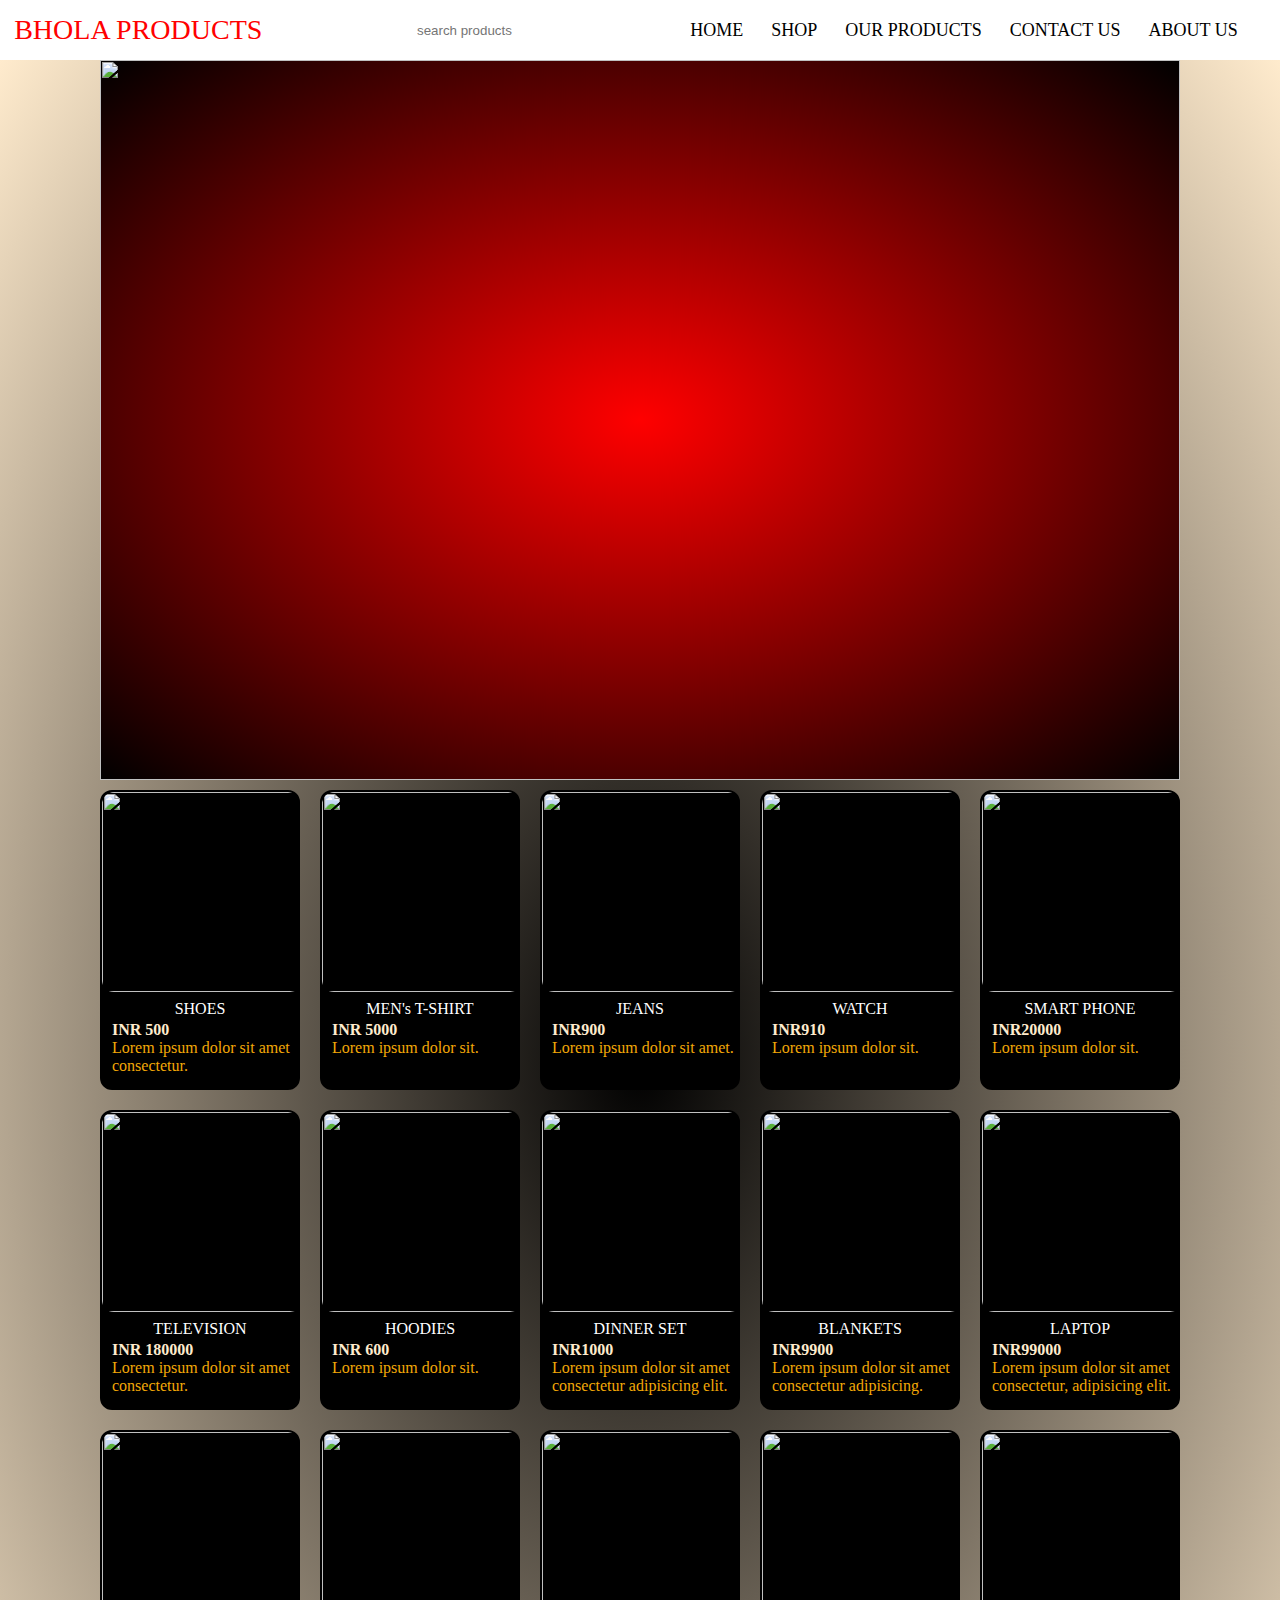
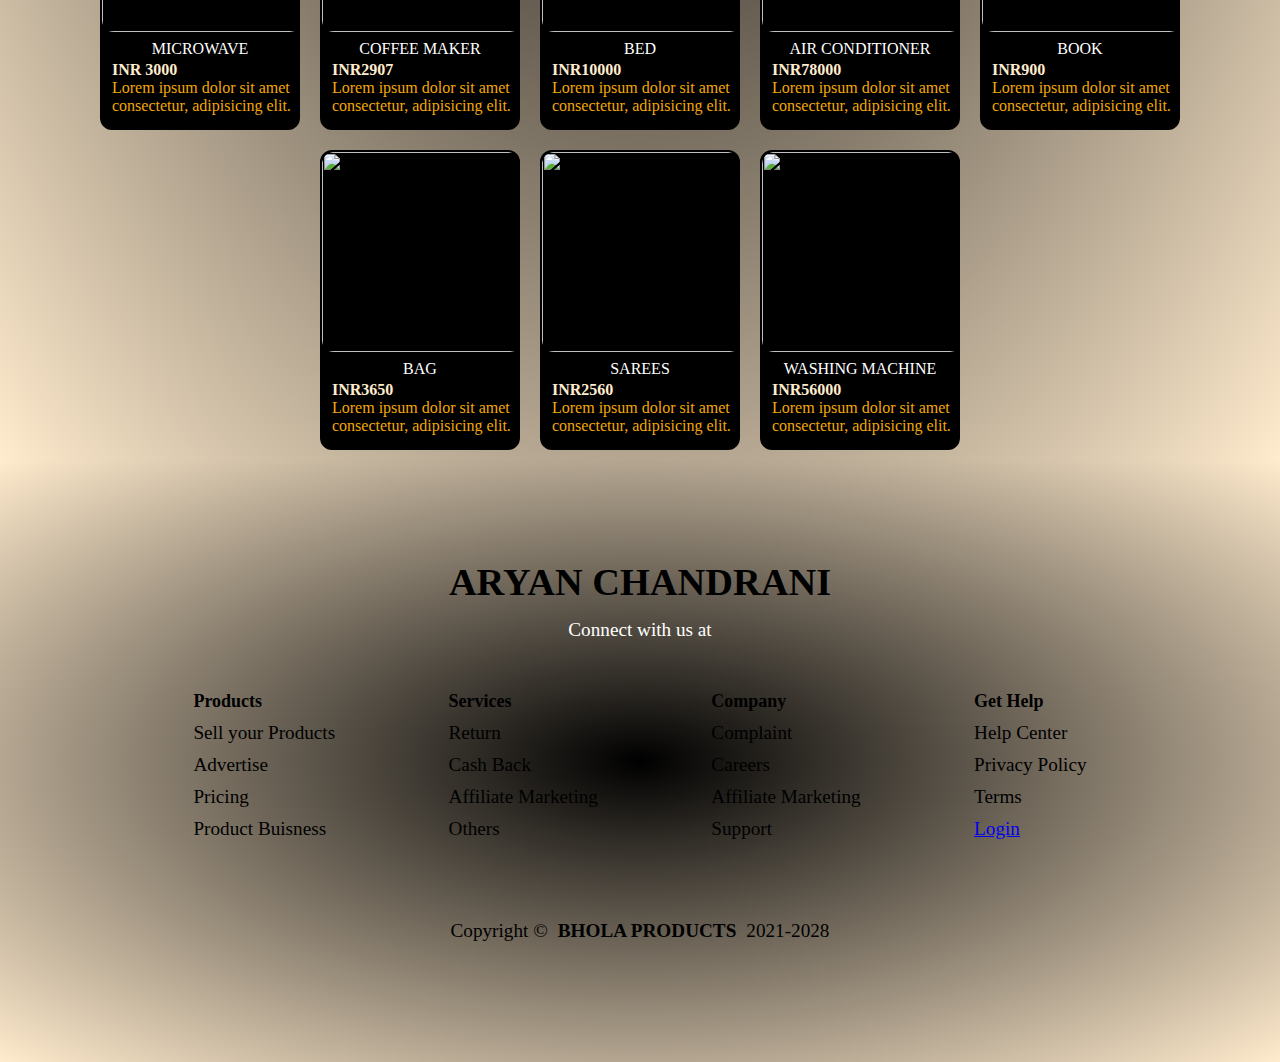
==== index.html @ 9b672bcb "Add files via upload" ====
<!DOCTYPE html>
<html lang="en">

<head>
  <title>BHOLA PRODUCTS</title>

  <link rel="stylesheet" href="index.css">
  <link href="https://unpkg.com/ionicons@4.5.10-0/dist/css/ionicons.min.css" rel="stylesheet">
</head>
<script>

const close = document.querySelector(".close");
const open = document.querySelector(".ham");
const menu = document.querySelector(".menu");
close.addEventListener("click", () => {
  menu.style.visibility = "hidden";
});
open.addEventListener("click", () => {
  menu.style.visibility = "visible";
});
</script>

<body>
  <header>
    <div class="logo"><a href="#">BHOLA PRODUCTS </a></div>
    <div class="menu">
      <a href="">
        <ion-icon name="close" class="close"></ion-icon>
      </a>

      <ul>
        <li><a href="index.html" class="under">HOME</a></li>
        <li><a href="#" class="under">SHOP</a></li>
        <li><a href="#" class="under">OUR PRODUCTS</a></li>
        <li><a href="#" class="under">CONTACT US</a></li>
        <li><a href="#" class="under">ABOUT US</a></li>
      </ul>
    </div>
    <div class="search">

      <input type="text" placeholder="search products" id="input">
       <span><ion-icon class="s" name="search"></ion-icon></span> 
      
    </div>
    <div class="heading">
      <ul>
        <li><a href="#" class="under">HOME</a></li>
        <li><a href="#section2" class="under">SHOP</a></li>
        <li><a href="#section2"class="under">OUR PRODUCTS</a></li>
        <li><a href="#footer" class="under">CONTACT US</a></li>
        <li><a href="#footer" class="under">ABOUT US</a></li>
      </ul>
    </div>
    <div class="heading1">
      <ion-icon name="menu" class="ham"></ion-icon>
    </div>
  </header>
  <section>
    <div class="section">
      <div class="section1">
        <div class="img-slider">
          <img
            src="https://images.pexels.com/photos/6347888/pexels-photo-6347888.jpeg?auto=compress&cs=tinysrgb&dpr=2&h=750&w=1260"
            alt="" class="img">
          <img
            src="https://images.pexels.com/photos/3962294/pexels-photo-3962294.jpeg?auto=compress&cs=tinysrgb&dpr=2&h=750&w=1260"
            alt="" class="img">
          <img
            src="https://images.pexels.com/photos/2292953/pexels-photo-2292953.jpeg?auto=compress&cs=tinysrgb&dpr=2&w=500"
            alt="" class="img">
          <img
            src="https://images.pexels.com/photos/1229861/pexels-photo-1229861.jpeg?auto=compress&cs=tinysrgb&dpr=2&h=750&w=1260"
            alt="" class="img">
          <img
            src="https://images.pexels.com/photos/1598505/pexels-photo-1598505.jpeg?auto=compress&cs=tinysrgb&dpr=2&h=750&w=1260"
            alt="" class="img">
        </div>

      </div>
      <div id="section2" class="section2">
        <div class="container">
          <div class="items">
            <div class="img img1"><img
                src="https://images.pexels.com/photos/1464625/pexels-photo-1464625.jpeg?auto=compress&cs=tinysrgb&dpr=2&h=650&w=940"
                alt=""></div>
            <div class="name">SHOES</div>
            <div class="price">INR 500</div>
            <div class="info">Lorem ipsum dolor sit amet consectetur.</div>
          </div>
          <div class="items">
            <div class="img img2"><img
                src="https://images.pexels.com/photos/3649765/pexels-photo-3649765.jpeg?auto=compress&cs=tinysrgb&dpr=1&w=500"
                alt=""></div>
            <div class="name">MEN's T-SHIRT</div>
            <div class="price">INR 5000</div>
            <div class="info">Lorem ipsum dolor sit.</div>
          </div>
          <div class="items">
            <div class="img img3"><img
                src="https://media.istockphoto.com/photos/folded-blue-jeans-on-a-white-background-modern-casual-clothing-flat-picture-id1281304280"
                alt=""></div>
            <div class="name">JEANS</div>
            <div class="price">INR900</div>
            <div class="info">Lorem ipsum dolor sit amet.</div>
          </div>
          <div class="items">
            <div class="img img1"><img
                src="https://images.pexels.com/photos/8839887/pexels-photo-8839887.jpeg?auto=compress&cs=tinysrgb&dpr=2&h=650&w=940"
                alt=""></div>
            <div class="name">WATCH</div>
            <div class="price">INR910</div>
            <div class="info">Lorem ipsum dolor sit.</div>
          </div>
          <div class="items">
            <div class="img img1"><img
                src="https://images.pexels.com/photos/6858618/pexels-photo-6858618.jpeg?auto=compress&cs=tinysrgb&dpr=2&h=650&w=940"
                alt=""></div>
            <div class="name">SMART PHONE</div>
            <div class="price">INR20000</div>
            <div class="info">Lorem ipsum dolor sit.</div>
          </div>
          <div class="items">
            <div class="img img1"><img
                src="https://images.pexels.com/photos/5552789/pexels-photo-5552789.jpeg?auto=compress&cs=tinysrgb&dpr=2&h=650&w=940"
                alt=""></div>
            <div class="name">TELEVISION</div>
            <div class="price">INR 180000</div>
            <div class="info">Lorem ipsum dolor sit amet consectetur.</div>
          </div>
          <div class="items">
            <div class="img img1"><img
                src="https://images.pexels.com/photos/4295985/pexels-photo-4295985.jpeg?auto=compress&cs=tinysrgb&dpr=1&w=500"
                alt=""></div>
            <div class="name">HOODIES</div>
            <div class="price">INR 600</div>
            <div class="info">Lorem ipsum dolor sit.</div>
          </div>
          <div class="items">
            <div class="img img1"><img
                src="https://media.istockphoto.com/photos/vintage-plates-with-silver-teaspoons-picture-id184363070"
                alt=""></div>
            <div class="name">DINNER SET</div>
            <div class="price">INR1000</div>
            <div class="info">Lorem ipsum dolor sit amet consectetur adipisicing elit.</div>
          </div>
          <div class="items">
            <div class="img img1"><img
                src="https://images.pexels.com/photos/6463348/pexels-photo-6463348.jpeg?auto=compress&cs=tinysrgb&dpr=1&w=500"
                alt=""></div>
            <div class="name">BLANKETS</div>
            <div class="price">INR9900</div>
            <div class="info">Lorem ipsum dolor sit amet consectetur adipisicing.</div>
          </div>
          <div class="items">
            <div class="img img1"><img
                src="https://images.pexels.com/photos/2659939/pexels-photo-2659939.jpeg?auto=compress&cs=tinysrgb&dpr=1&w=500"
                alt=""></div>
            <div class="name">LAPTOP</div>
            <div class="price">INR99000</div>
            <div class="info">Lorem ipsum dolor sit amet consectetur, adipisicing elit.</div>
          </div>
          <div class="items">
            <div class="img img1"><img
                src="https://media.istockphoto.com/photos/modern-kitchen-microwave-oven-picture-id1144960519" alt="">
            </div>
            <div class="name">MICROWAVE</div>
            <div class="price">INR 3000</div>
            <div class="info">Lorem ipsum dolor sit amet consectetur, adipisicing elit.</div>
          </div>
          <div class="items">
            <div class="img img1"><img
                src="https://media.istockphoto.com/photos/black-coffee-maker-with-green-led-lights-picture-id177395430"
                alt=""></div>
            <div class="name">COFFEE MAKER</div>
            <div class="price">INR2907</div>
            <div class="info">Lorem ipsum dolor sit amet consectetur, adipisicing elit.</div>
          </div>
          <div class="items">
            <div class="img img1"><img
                src="https://images.pexels.com/photos/6606354/pexels-photo-6606354.jpeg?auto=compress&cs=tinysrgb&dpr=1&w=500"
                alt=""></div>
            <div class="name">BED</div>
            <div class="price">INR10000</div>
            <div class="info">Lorem ipsum dolor sit amet consectetur, adipisicing elit.</div>
          </div>
          <div class="items">
            <div class="img img1"><img
                src="https://media.istockphoto.com/photos/woman-turning-on-air-conditioner-picture-id1325708905" alt="">
            </div>
            <div class="name">AIR CONDITIONER</div>
            <div class="price">INR78000</div>
            <div class="info">Lorem ipsum dolor sit amet consectetur, adipisicing elit.</div>
          </div>
          <div class="items">
            <div class="img img1"><img
                src="https://images.pexels.com/photos/5834/nature-grass-leaf-green.jpg?auto=compress&cs=tinysrgb&dpr=2&h=650&w=940"
                alt=""></div>
            <div class="name">BOOK</div>
            <div class="price">INR900</div>
            <div class="info">Lorem ipsum dolor sit amet consectetur, adipisicing elit.</div>
          </div>
          <div class="items">
            <div class="img img1"><img
                src="https://images.pexels.com/photos/4339598/pexels-photo-4339598.jpeg?auto=compress&cs=tinysrgb&dpr=2&h=650&w=940"
                alt=""></div>
            <div class="name">BAG</div>
            <div class="price">INR3650</div>
            <div class="info">Lorem ipsum dolor sit amet consectetur, adipisicing elit.</div>
          </div>
          <div class="items">
            <div class="img img1"><img
                src="https://media.istockphoto.com/photos/hand-of-a-lady-selecting-yellow-colored-saree-in-a-shop-picture-id1301740530"
                alt=""></div>
            <div class="name">SAREES</div>
            <div class="price">INR2560</div>
            <div class="info">Lorem ipsum dolor sit amet consectetur, adipisicing elit.</div>
          </div>
          <div class="items">
            <div class="img img1"><img
                src="https://images.pexels.com/photos/5816934/pexels-photo-5816934.jpeg?auto=compress&cs=tinysrgb&dpr=2&h=650&w=940"
                alt=""></div>
            <div class="name">WASHING MACHINE</div>
            <div class="price">INR56000</div>
            <div class="info">Lorem ipsum dolor sit amet consectetur, adipisicing elit.</div>
          </div>
        </div>

      </div>
    </div>

  </section>
  <footer>
    <div id="footer" class="footer0">
      <h1>ARYAN CHANDRANI</h1>
    </div>
    <div class="footer1 ">
      Connect with us at<div class="social-media">
        <a href="#">
          <ion-icon name="logo-facebook"></ion-icon>
        </a>
        <a href="#">
          <ion-icon name="logo-linkedin"></ion-icon>
        </a>
        <a href="#">
          <ion-icon name="logo-youtube"></ion-icon>
        </a>
        <a href="#">
          <ion-icon name="logo-instagram"></ion-icon>
        </a>
        <a href="#">
          <ion-icon name="logo-twitter"></ion-icon>
        </a>
      </div>
    </div>
    <div class="footer2">
      <div class="product">
        <div class="heading">Products</div>
        <div class="div">Sell your Products</div>
        <div class="div">Advertise</div>
        <div class="div">Pricing</div>
        <div class="div">Product Buisness</div>

      </div>
      <div class="services">
        <div class="heading">Services</div>
        <div class="div">Return</div>
        <div class="div">Cash Back</div>
        <div class="div">Affiliate Marketing</div>
        <div class="div">Others</div>
      </div>
      <div class="Company">
        <div class="heading">Company</div>
        <div class="div">Complaint</div>
        <div class="div">Careers</div>
        <div class="div">Affiliate Marketing</div>
        <div class="div">Support</div>
      </div>
      <div class="Get Help">
        <div class="heading">Get Help</div>
        <div class="div">Help Center</div>
        <div class="div">Privacy Policy</div>
        <div class="div">Terms</div>
        <a href="login.html"><div class="div">Login </div></a>
      </div>
    </div>
    <div class="footer3">Copyright © <h4>BHOLA PRODUCTS</h4> 2021-2028</div>
  </footer>
  <script src="https://unpkg.com/ionicons@4.5.10-0/dist/ionicons.js"></script>
  <script src="app.js"></script>

</body>

</html>
---- index.css ----
* {
    margin: 0;
    padding: 0;
    box-sizing: border-box;
  }
  html {
    scroll-behavior: smooth;
  }
  
  header {
    display: flex;
    justify-content: space-evenly;
    align-items: center;
    height: 60px;
    width: 100%;
    /* background: black; */
    background-image: radial-gradient( black(50%),cyaN );
  }
  .heading ul {
    display: flex;
  }
  .logo a {
    color: white;
    transition-duration: 1s;
    font-weight: 600;
  }
  .logo a:hover {
    color: rgb(240, 197, 6);
    transition-duration: 1s;
  }
  .heading ul li {
    list-style: none;
  }
  .heading ul li a {
    margin: 5px;
    text-decoration: none;
    color: black;
    font-weight: 400;
    position: relative;
    color:black; 
    margin: 2px 14px;
    font-size: 18px;
    transition-duration: 1s;
  }
  .heading ul li a:active {
    color: red;
  }
  .heading ul li a:hover {
    color: rgb(243, 168, 7);
    transition-duration: 1s;
  }
  
  .heading ul li a::before {
    content: "";
    height: 2px;
    width: 0px;
    position: absolute;
    left: 0;
    bottom: 0;
    background-color: white;
    transition-duration: 1s;
  }
  .heading ul li a:hover::before {
    width: 100%;
    transition-duration: 1s;
    /* background-color: rgb(243, 168, 7); */
        background-image: radial-gradient( black );
  }
  #input {
    height: 30px;
    width: 250px;
    text-decoration: none;
    border: 0px;
    padding: 5px;
  }
  .logo a {
    color: rgb(255, 0, 0);
    font-size: 28px;
    font-weight: 300;
    text-decoration: none;
  }
  ion-icon {
    width: 30px;
    height: 30px;
    background-color: white;
    color: black;
  }
  ion-icon:hover {
    cursor: pointer;
  }
  .search a {
    display: flex;
  }
  header a ion-icon {
    position: relative;
    right: 3px;
  }
  
  .img-slider img {
    height: 720px;
    width: 1080px;
  }
  @keyframes slide {
    0% {
      left: 0px;
    }
    15% {
      left: 0px;
    }
    20% {
      left: -1080px;
    }
    32% {
      left: -1080px;
    }
    35% {
      left: -2160px;
    }
    47% {
      left: -2160px;
    }
    50% {
      left: -3240px;
    }
    63% {
      left: -3240px;
    }
    66% {
      left: -4320px;
    }
    79% {
      left: -4320px;
    }
    82% {
      left: -5400px;
    }
    100% {
      left: 0px;
    }
  }
  .img-slider {
    background-image: radial-gradient( red,black );
    display: flex;
    float: left;
    position: relative;
    width: 1080px;
    height: 720px;
    animation-name: slide;
    animation-duration: 10s;
    animation-iteration-count: infinite;
    transition-duration: 2s;
  }
  
  .heading1 {
    opacity: 0;
  }
  .search {
    display: flex;
    position: relative;
  }
  section
  {
    background-image: radial-gradient( black,blanchedalmond );
  }
  .section1 {
    background-image: radial-gradient( red,black );
    width: 1080px;
    overflow: hidden;
  
    justify-content: center;
    align-items: center;
    margin: 0px auto;
  }
  
  .section2 .container {
    display: flex;
    width: 100%;
    height: max-content;
    flex-wrap: wrap;
    justify-content: center;
    /* margin: 10px auto; */
  }
  .section2 .container .items {
    margin: 10px;
    width: 200px;
    height: 300px;
    /* background-color: white; */
    background-color: black;
    border: 2.5px solid black;
    border-radius: 12px;
  }
  .section2 .container .items .name {
    text-align: center;
    /* background-color: rgb(240, 197, 6); */
    background-color: black;
    height: 25px;
    padding-top: 4px;
    color: white;
    margin: 0;
  }
  .section2 .container .items .price {
    float: left;
    padding-left: 10px;
    display: block;
    width: 100%;
    color:blanchedalmond;
    font-weight: 650;
  }
  .section2 .container .items .info {
    padding-left: 10px;
    color: rgb(243, 168, 7);
  }
  .section2 .container .items .img img {
    width: 200px;
    height: 200px;
    margin: 0;
    padding: 0;
    border-radius: 12px;
    transition-duration: 0.8s;
  }
  .section2 .container .items .img {
    overflow: hidden;
    margin: 0;
  }
  .section2 .container .items:hover .img img {
    transform: scale(1.2);
    transition-duration: 0.8s;
    border-radius: 12px;
  }
  footer {
    margin: 0px;
    padding: 100px;
    display: flex;
    flex-direction: column;
    /* background-color:black ; */
    /* background-image: linear-gradient(darkblue , black ,darkblue  , black  ); */
    align-items: center;
    background-image: radial-gradient( black,blanchedalmond );
    color:BLACK ;
    font-size:  larger;
  }
  
  .footer1 {
    display: flex;
    flex-direction: column;
    align-items: center;
    color: white;
    margin-top: 15px;
  }
  .social-media {
    display: flex;
    justify-content: center;
    color: white;
    flex-wrap: wrap;
  }
  .social-media a {
    color: white;
    margin: 20px;
    border-radius: 5px;
    margin-top: 10px;
    color: white;
  }
  .social-media a ion-icon {
    color: white;
    background-color: black;
  }
  .social-media a:hover ion-icon {
    color: red;
    transform: translateY(5px);
  }
  .footer2 {
    display: flex;
    width: 100%;
    justify-content: space-evenly;
    align-items: center;
    text-decoration: none;
    flex-wrap: wrap;
  }
  .footer0 {
    font-weight: 1200;
    transition-duration: 1s;
  }
  .footer0:hover {
    color: rgb(243, 168, 7);
  }
  .footer2 .heading {
    font-weight: 900;
    font-size: 18px;
  }
  .footer3 {
    margin-top: 60px;
    margin-bottom: 20px;
    display: flex;
    flex-wrap: wrap;
    justify-content: center;
  }
  .footer2 .heading:hover {
    color: rgb(243, 168, 7);
  }
  .footer2 .div:hover {
    transform: scale(1.05);
  }
  .footer3 h4 {
    margin: 0 10px;
  }
  .footer2 div {
    margin: 10px;
  }
  .menu {
    visibility: hidden;
  }
  .heading1 .ham:active {
    color: red;
  }
  .items {
    overflow: hidden;
  }
  .ham,
  .close {
    cursor: pointer;
  }
  
  @media screen and (max-width: 1250px) {
    .heading ul li {
      display: none;
    }
  
    .items {
      transform: scale(0.9);
    }
    .img-slider img {
      height: 60vw;
      width: 80vw;
    }
    .ham:active {
      color: red;
    }
    .menu {
      display: flex;
      flex-direction: column;
      align-items: center;
    }
    .menu a ion-icon {
      position: absolute;
    }
  
    @keyframes slide1 {
      0% {
        left: 0vw;
      }
      15% {
        left: 0vw;
      }
      20% {
        left: -80vw;
      }
      32% {
        left: -80vw;
      }
      35% {
        left: -160vw;
      }
      47% {
        left: -160vw;
      }
      50% {
        left: -240vw;
      }
      63% {
        left: -240vw;
      }
      66% {
        left: -320vw;
      }
      79% {
        left: -320vw;
      }
      82% {
        left: -400vw;
      }
      100% {
        left: 0vw;
      }
    }
    .menu ul {
      display: flex;
      flex-direction: column;
      position: absolute;
      width: 100vw;
      height: 100vh;
      background-color: black;
      left: 0;
      top: 0;
      z-index: 11;
      align-items: center;
      justify-content: center;
      opacity: 1;
    }
    .close {
      z-index: 34;
  
      color: white;
      background-color: black;
    }
    .close:active {
      color: red;
    }
    .menu ul li {
      list-style: none;
      margin: 20px;
      border-top: 3px solid white;
      width: 80%;
      text-align: center;
  
      padding-top: 10px;
    }
    .menu ul li a {
      text-decoration: none;
      padding-top: 10px;
      color: white;
      font-weight: 900;
    }
    .menu ul li a:hover {
      color: rgb(240, 197, 6);
    }
    .img-slider {
      display: flex;
      float: left;
      position: relative;
      width: 80%;
      height: 60%;
      animation-name: slide1;
      animation-duration: 10s;
      animation-iteration-count: infinite;
      transition-duration: 2s;
    }
    .section1 {
      width: 80%;
      overflow: hidden;
  
      justify-content: center;
      align-items: center;
      margin: 0px auto;
    }
  
    .heading1 {
      opacity: 1;
      position: relative;
      bottom: 8px;
    }
    .search a {
      display: flex;
      flex-wrap: nowrap;
    }
  
    .heading1 .ham {
      background-color: black;
      color: white;
    }
    #input {
      width: 200px;
      flex-shrink: 2;
    }
    header {
      height: 150px;
    }
  }
  @media screen and (max-width: 550px) {
    .heading ul li {
      display: none;
    }
    .heading1 {
      opacity: 1;
  
      bottom: 8px;
    }
  
    header {
      height: 250px;
      flex-wrap: wrap;
      display: flex;
      flex-direction: column;
    }
    #input {
      width: 150px;
    }
    .close {
      z-index: 34;
    }
  
    .search a {
      display: flex;
      flex-wrap: nowrap;
    }
  }
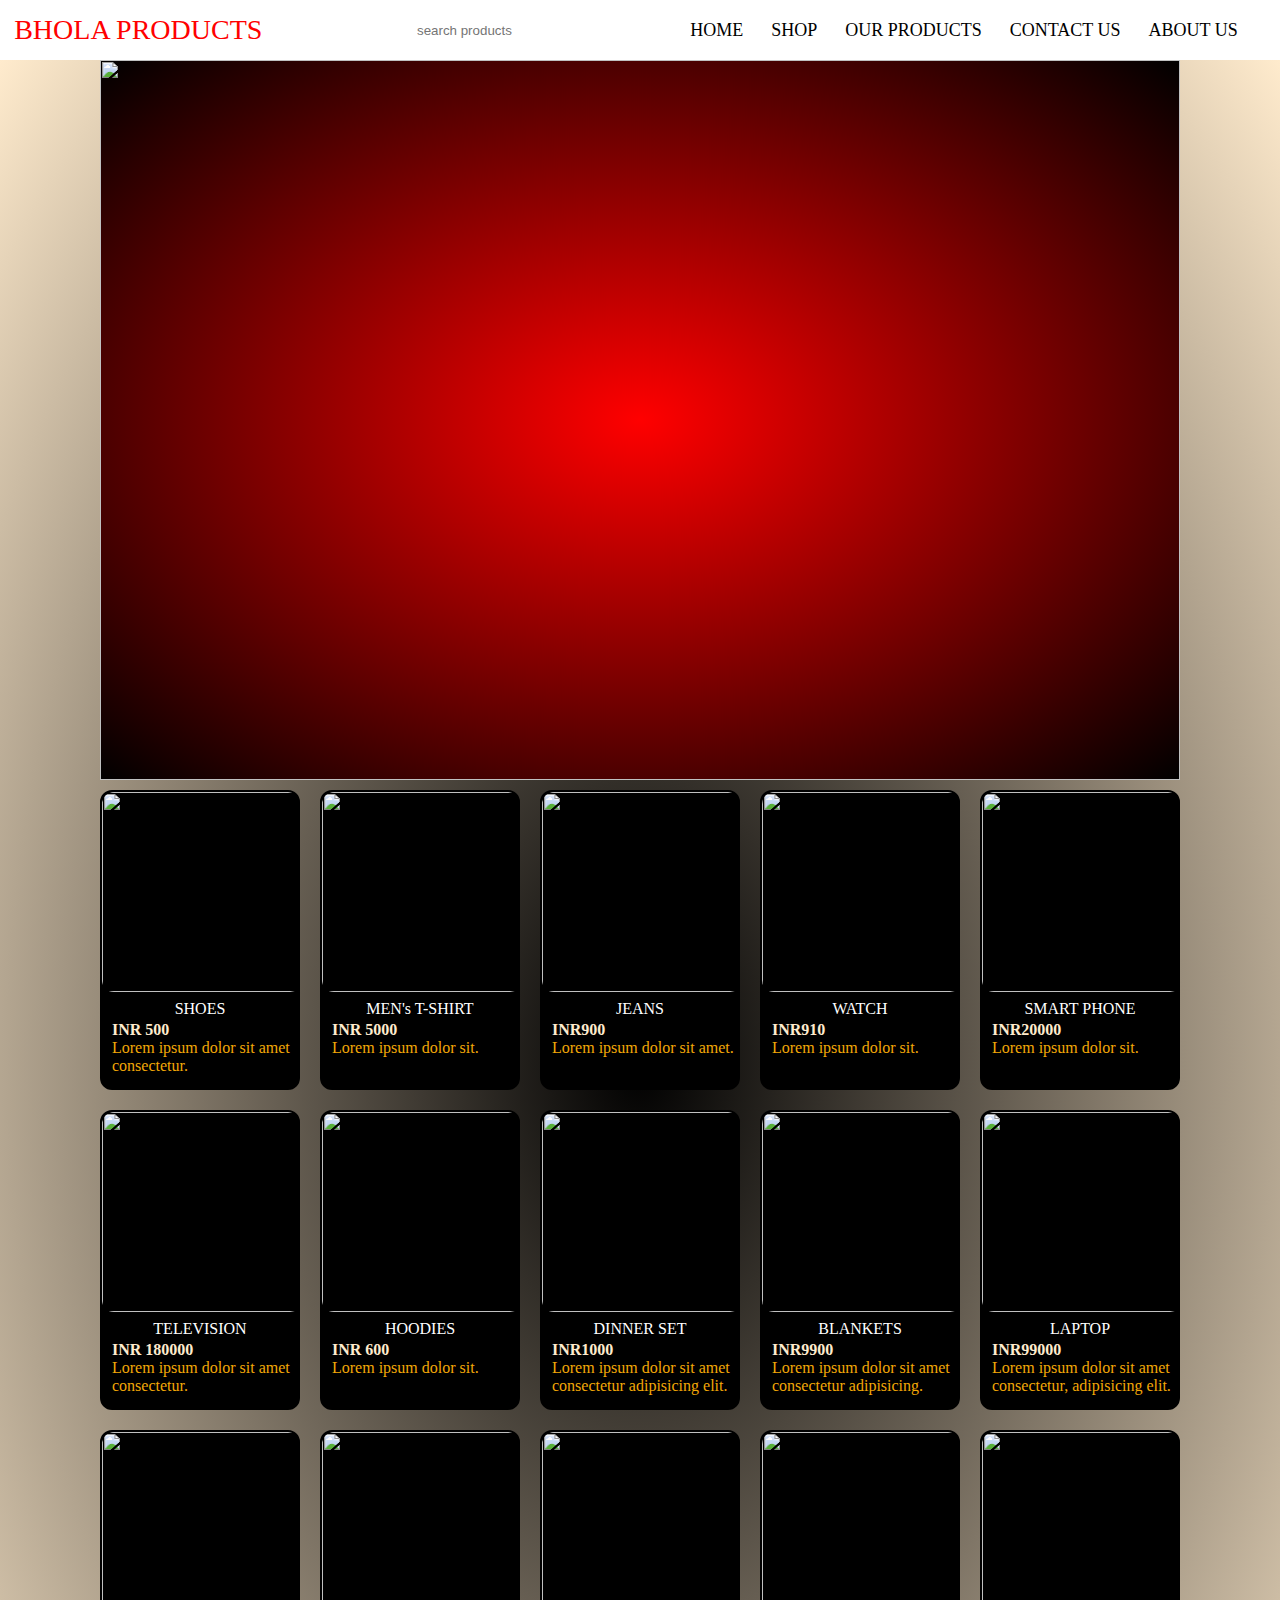
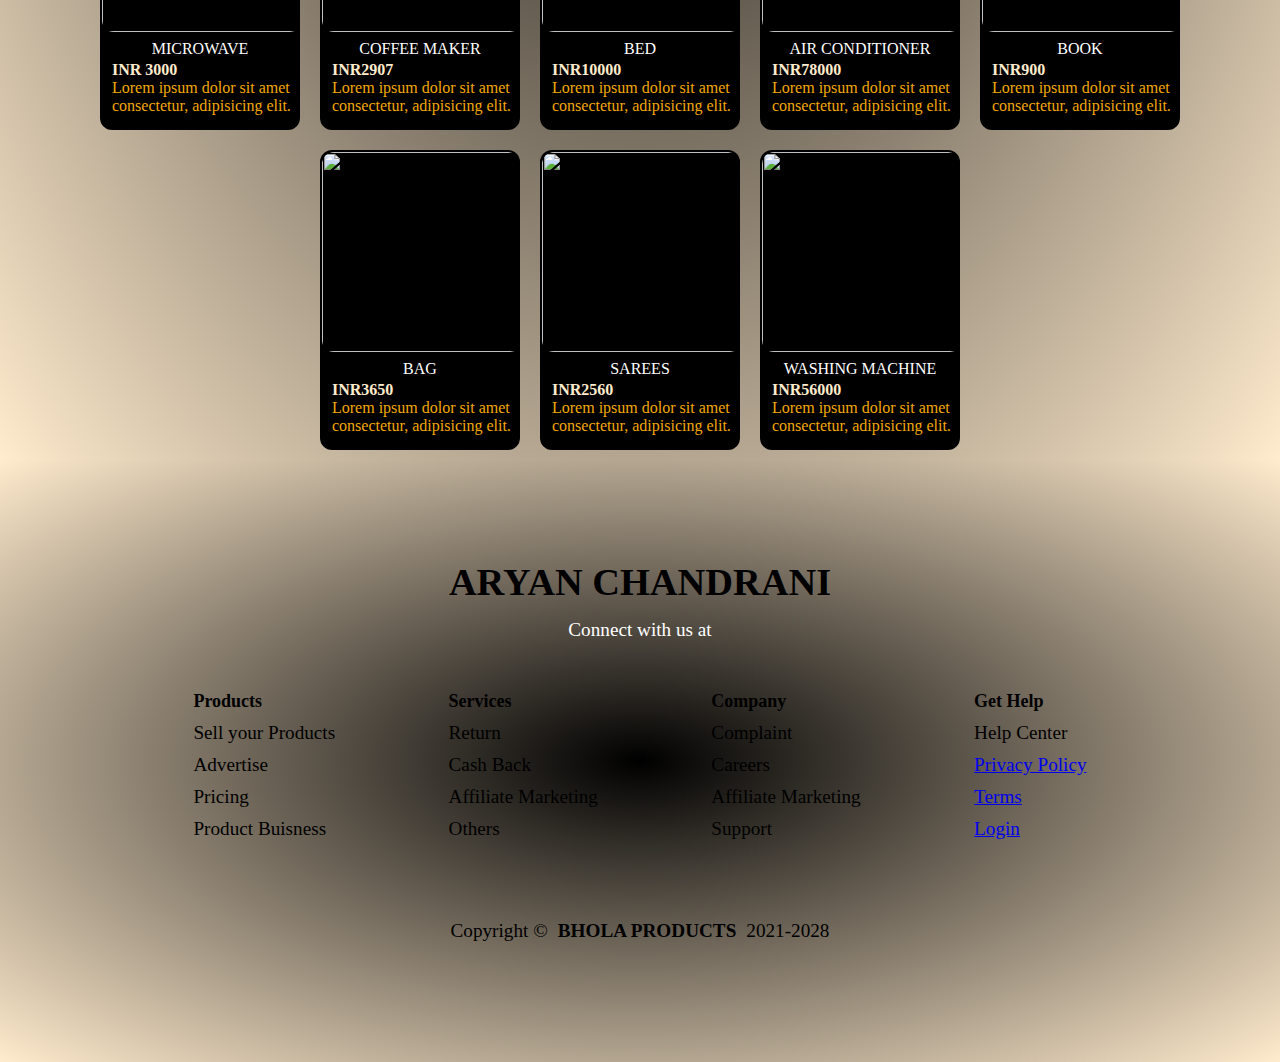
==== commit 83c427b3: "Add files via upload" ====
--- a/index.html
+++ b/index.html
@@ -235,16 +235,16 @@
     </div>
     <div class="footer1 ">
       Connect with us at<div class="social-media">
-        <a href="#">
+        <a href="https://m.facebook.com/profile.php?id=100015039338925">
           <ion-icon name="logo-facebook"></ion-icon>
         </a>
-        <a href="#">
+        <a href="https://www.linkedin.com/in/chandrani-aryan/">
           <ion-icon name="logo-linkedin"></ion-icon>
         </a>
         <a href="#">
           <ion-icon name="logo-youtube"></ion-icon>
         </a>
-        <a href="#">
+        <a href="https://www.instagram.com/arya.chandrani_95/">
           <ion-icon name="logo-instagram"></ion-icon>
         </a>
         <a href="#">
@@ -278,8 +278,8 @@
       <div class="Get Help">
         <div class="heading">Get Help</div>
         <div class="div">Help Center</div>
-        <div class="div">Privacy Policy</div>
-        <div class="div">Terms</div>
+        <a href="privacy.html"><div class="div">Privacy Policy</div></a>
+        <a href="terms.html"><div class="div">Terms</div></a>
         <a href="login.html"><div class="div">Login </div></a>
       </div>
     </div>
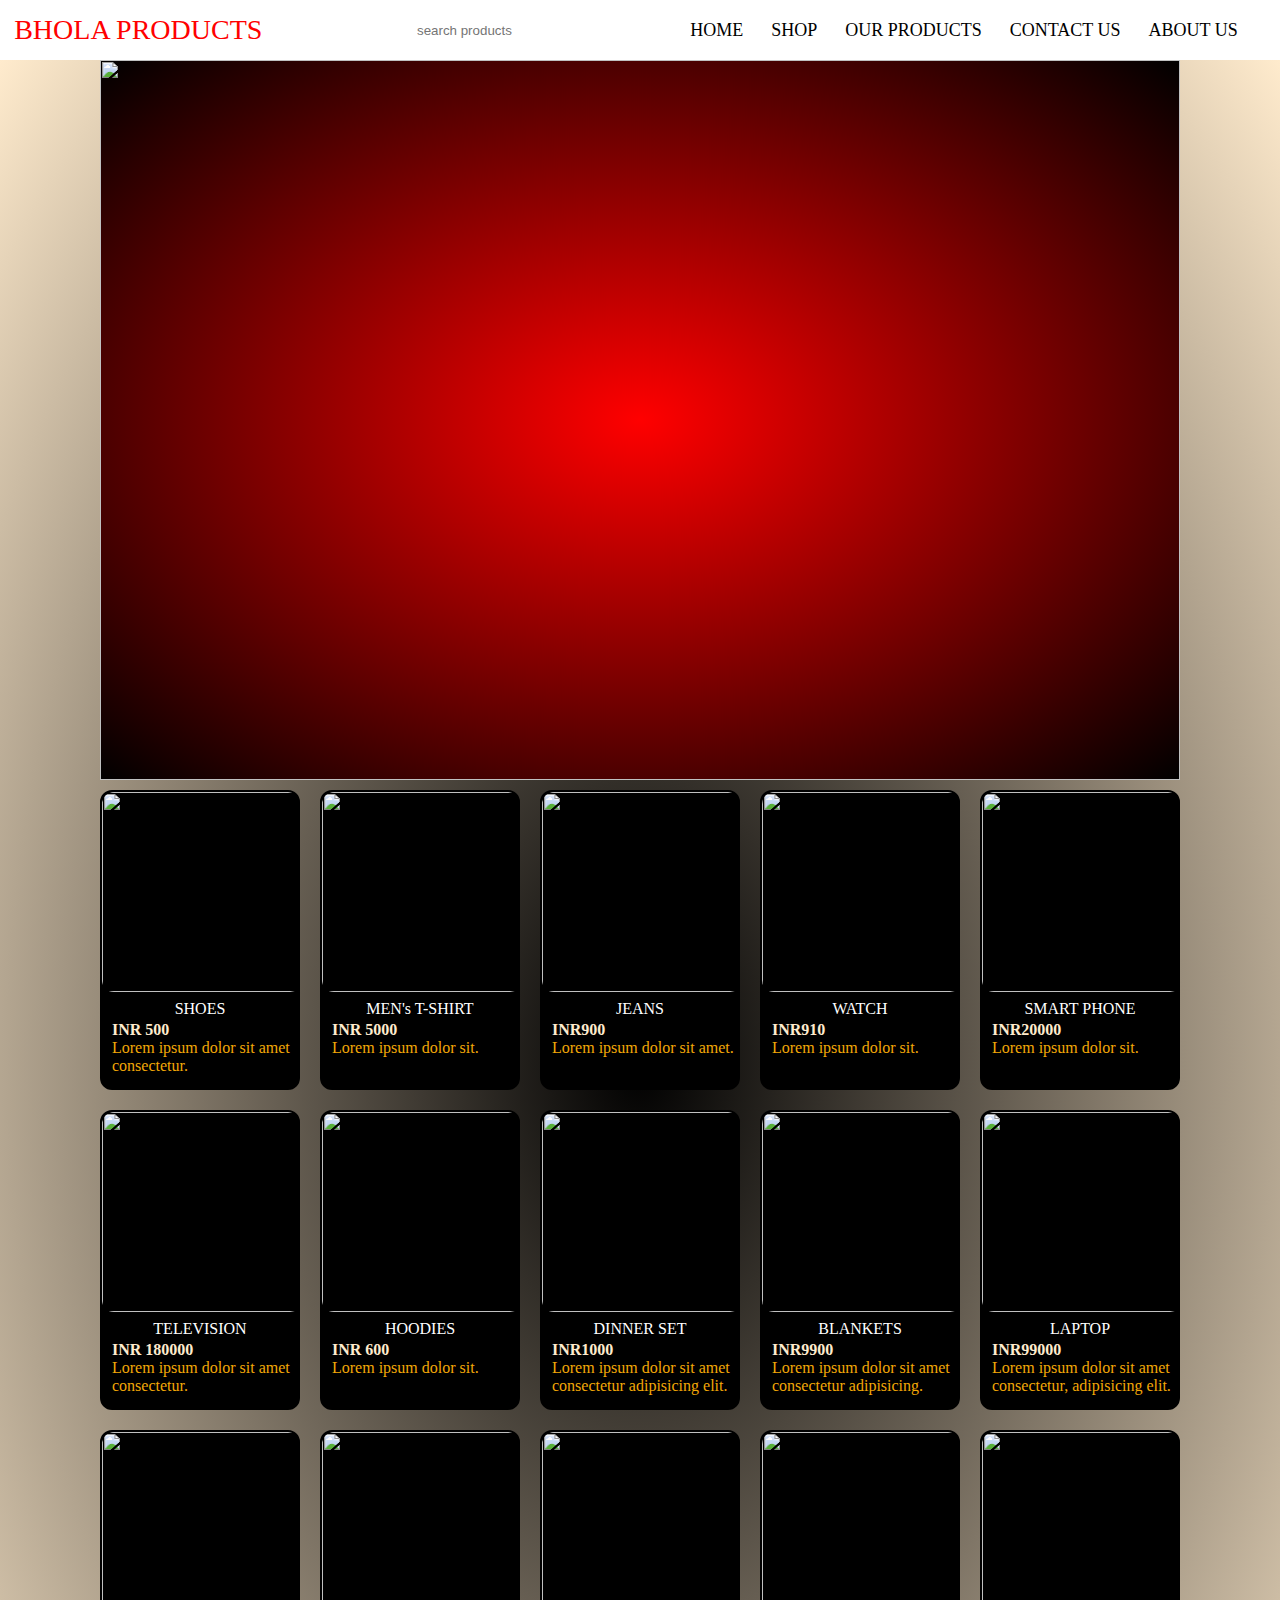
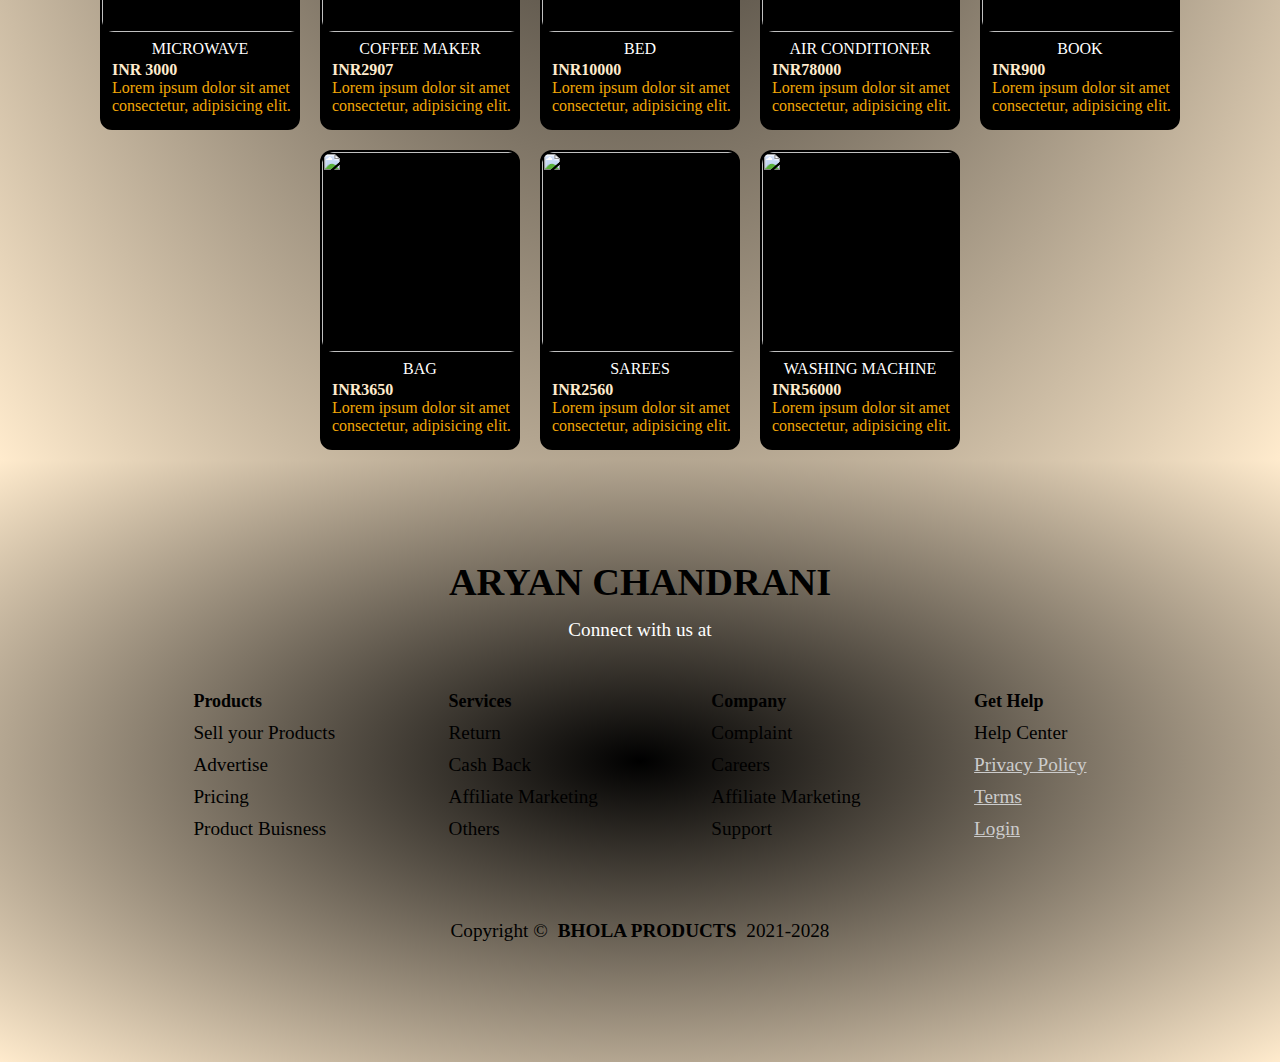
==== commit 337a8746: "Update index.html" ====
--- a/index.html
+++ b/index.html
@@ -278,9 +278,9 @@
       <div class="Get Help">
         <div class="heading">Get Help</div>
         <div class="div">Help Center</div>
-        <a href="privacy.html"><div class="div">Privacy Policy</div></a>
-        <a href="terms.html"><div class="div">Terms</div></a>
-        <a href="login.html"><div class="div">Login </div></a>
+        <a href="privacy.html" style="color: #ccc;"><div class="div">Privacy Policy</div></a>
+        <a href="terms.html"style="color: #ccc;" ><div class="div">Terms</div></a>
+        <a href="login.html" style="color: #ccc;"><div class="div">Login </div></a>
       </div>
     </div>
     <div class="footer3">Copyright © <h4>BHOLA PRODUCTS</h4> 2021-2028</div>
@@ -290,4 +290,4 @@
 
 </body>
 
-</html>+</html>
